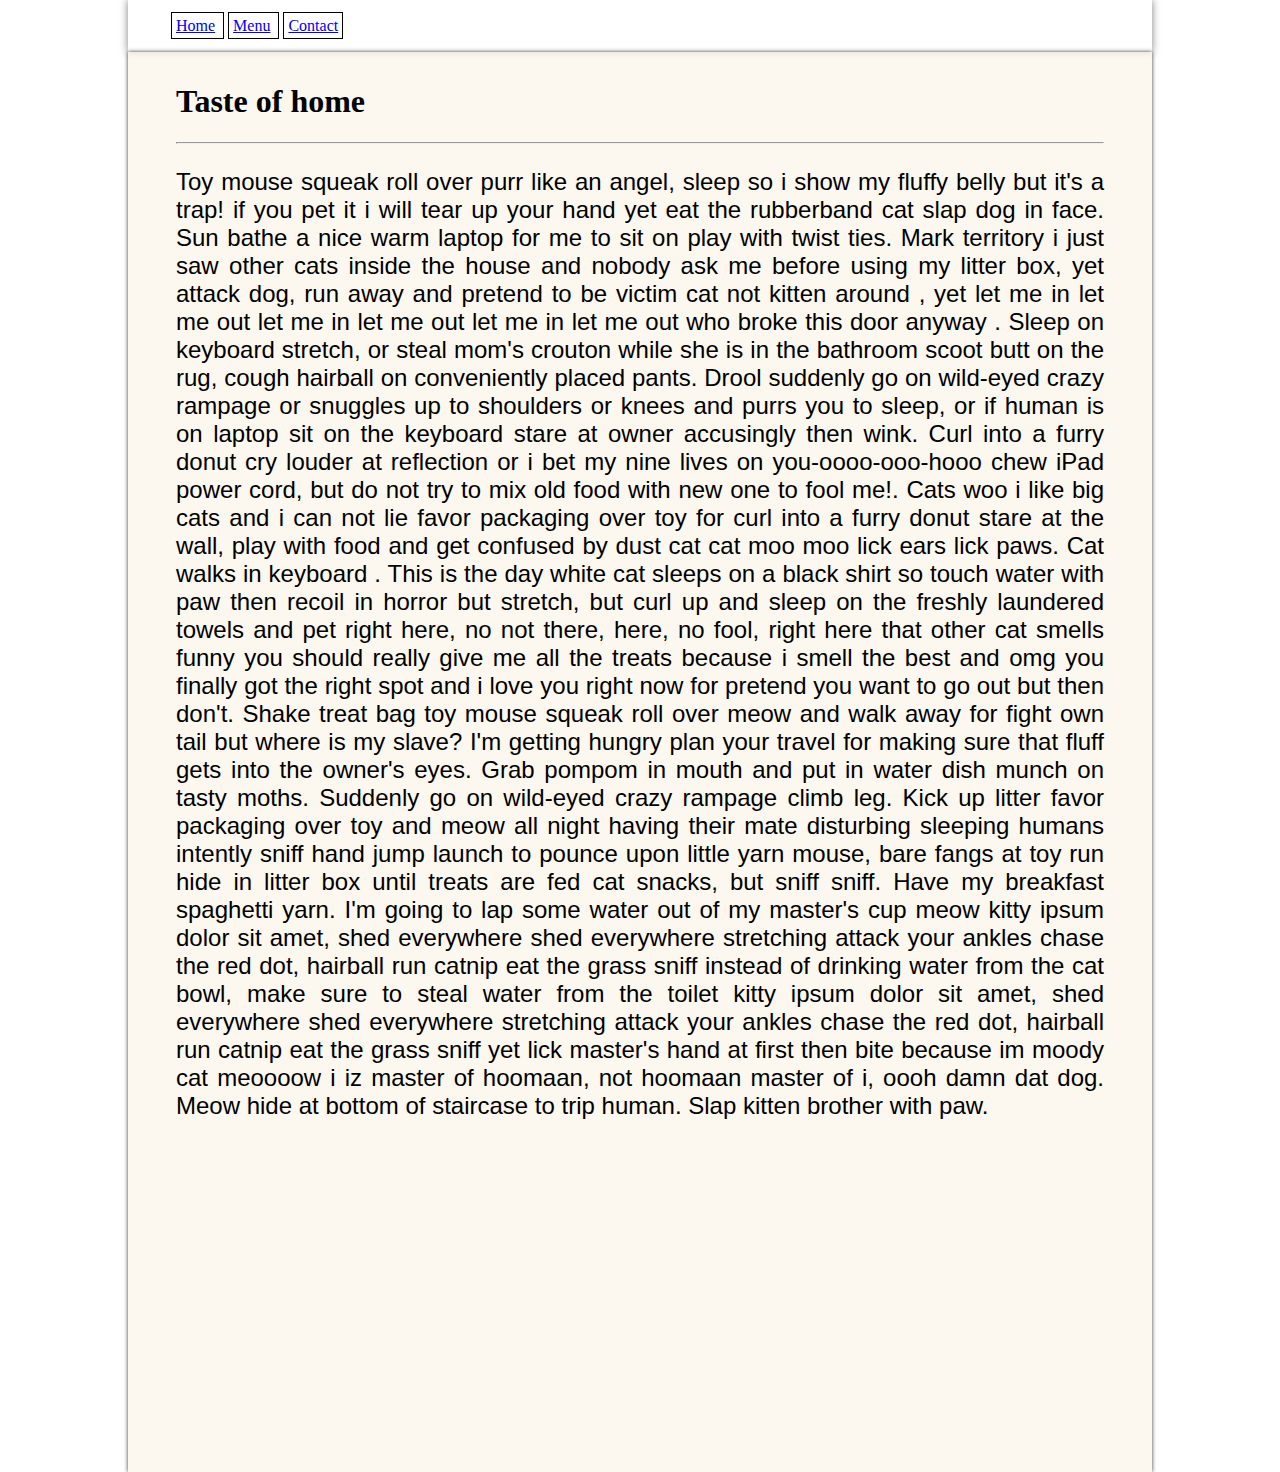
==== index.html @ ee68c690 "Created base site and navbar with jQuery load" ====
<!DOCTYPE html>
<html lang="en">
  <head>
    <meta charset="UTF-8" />
    <meta name="viewport" content="width=device-width, initial-scale=1.0" />
    <script src="https://ajax.googleapis.com/ajax/libs/jquery/3.5.1/jquery.min.js"></script>
    <script>
      $(function() {
        $("#navbar").load("navbar.html");
      });
    </script>
    <link rel="stylesheet" href="css/style.css" />
    <title>Taste of home</title>
  </head>
  <body>
    <div id="navbar"></div>
    <div class="main-content">
      <h1>Taste of home</h1>
      <hr />
      <p>
        Toy mouse squeak roll over purr like an angel, sleep so i show my fluffy
        belly but it's a trap! if you pet it i will tear up your hand yet eat the
        rubberband cat slap dog in face. Sun bathe a nice warm laptop for me to
        sit on play with twist ties. Mark territory i just saw other cats inside
        the house and nobody ask me before using my litter box, yet attack dog,
        run away and pretend to be victim cat not kitten around , yet let me in
        let me out let me in let me out let me in let me out who broke this door
        anyway . Sleep on keyboard stretch, or steal mom's crouton while she is in
        the bathroom scoot butt on the rug, cough hairball on conveniently placed
        pants. Drool suddenly go on wild-eyed crazy rampage or snuggles up to
        shoulders or knees and purrs you to sleep, or if human is on laptop sit on
        the keyboard stare at owner accusingly then wink. Curl into a furry donut
        cry louder at reflection or i bet my nine lives on you-oooo-ooo-hooo chew
        iPad power cord, but do not try to mix old food with new one to fool me!.
        Cats woo i like big cats and i can not lie favor packaging over toy for
        curl into a furry donut stare at the wall, play with food and get confused
        by dust cat cat moo moo lick ears lick paws. Cat walks in keyboard . This
        is the day white cat sleeps on a black shirt so touch water with paw then
        recoil in horror but stretch, but curl up and sleep on the freshly
        laundered towels and pet right here, no not there, here, no fool, right
        here that other cat smells funny you should really give me all the treats
        because i smell the best and omg you finally got the right spot and i love
        you right now for pretend you want to go out but then don't. Shake treat
        bag toy mouse squeak roll over meow and walk away for fight own tail but
        where is my slave? I'm getting hungry plan your travel for making sure
        that fluff gets into the owner's eyes. Grab pompom in mouth and put in
        water dish munch on tasty moths. Suddenly go on wild-eyed crazy rampage
        climb leg. Kick up litter favor packaging over toy and meow all night
        having their mate disturbing sleeping humans intently sniff hand jump
        launch to pounce upon little yarn mouse, bare fangs at toy run hide in
        litter box until treats are fed cat snacks, but sniff sniff. Have my
        breakfast spaghetti yarn. I'm going to lap some water out of my master's
        cup meow kitty ipsum dolor sit amet, shed everywhere shed everywhere
        stretching attack your ankles chase the red dot, hairball run catnip eat
        the grass sniff instead of drinking water from the cat bowl, make sure to
        steal water from the toilet kitty ipsum dolor sit amet, shed everywhere
        shed everywhere stretching attack your ankles chase the red dot, hairball
        run catnip eat the grass sniff yet lick master's hand at first then bite
        because im moody cat meoooow i iz master of hoomaan, not hoomaan master of
        i, oooh damn dat dog. Meow hide at bottom of staircase to trip human. Slap
        kitten brother with paw.
      </p>
    </div>
  </body>
</html>
---- css/style.css ----
body {
  margin: 0;
  background-image: url("/content/carrots-food-fresh-freshness.jpg");
  background-size: auto 100%;
  background-position-x: center;
  background-repeat: no-repeat;
  background-attachment: scroll;
}

.main-content {
  margin: 0 10% 0 10%;
  padding: 10px 3em 10px 3em;
  background-color: rgba(251, 245, 235, 0.79);
  box-shadow: 0 0 4px rgba(0, 0, 0, 0.8);
  min-height: 1400px;
}

.nav-bar {
  margin: 0 10% 0 10%;
  background-color: rgb(255, 255, 255);
  box-shadow: 0 0 8px rgba(0, 0, 0, 0.5);
  padding: 1px;
}

.nav-bar li {
  display: inline;
  padding: 4px;
  margin: 2px;
  border: 1px solid black;
}

p {
  font-size: 24px;
  font-family: Arial, Helvetica, sans-serif;
  text-align: justify;
}
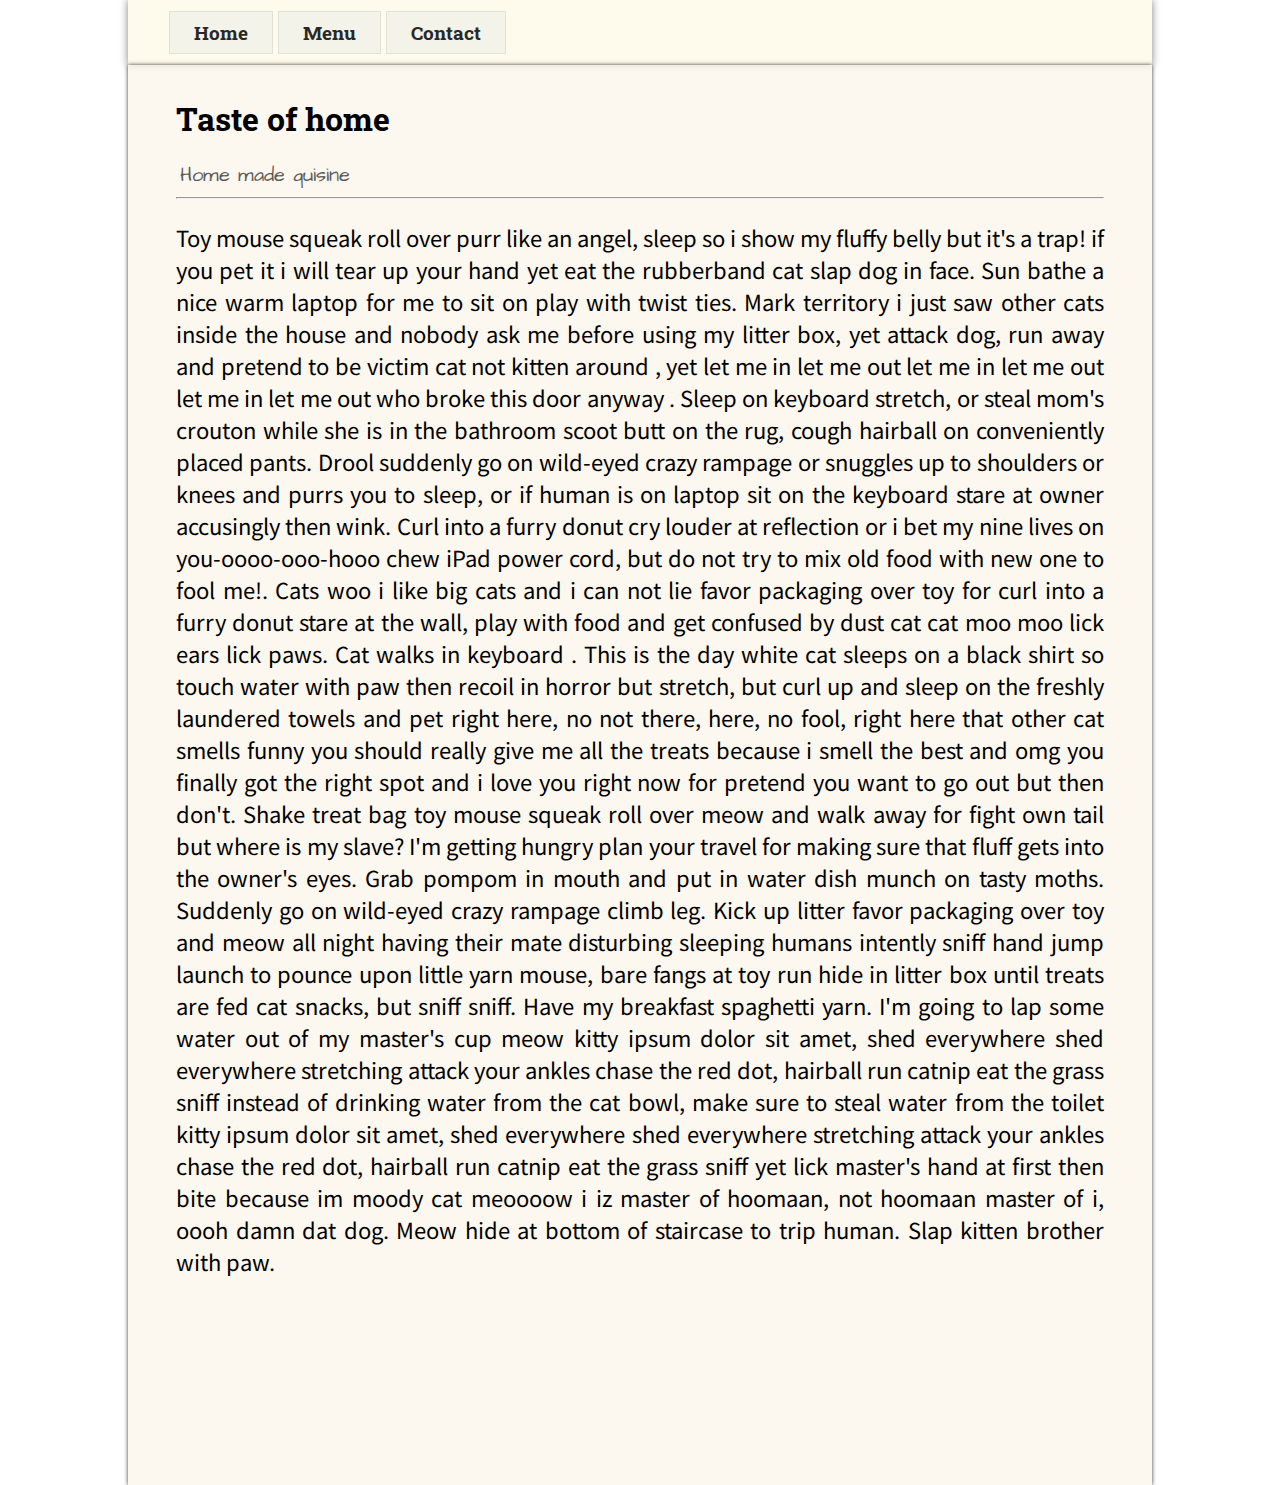
==== commit bcbd9ce9: "Added basic menu mockup" ====
--- a/index.html
+++ b/index.html
@@ -16,6 +16,7 @@
     <div id="navbar"></div>
     <div class="main-content">
       <h1>Taste of home</h1>
+      <div class="small-text">Home made quisine</div>
       <hr />
       <p>
         Toy mouse squeak roll over purr like an angel, sleep so i show my fluffy
--- a/css/style.css
+++ b/css/style.css
@@ -1,10 +1,12 @@
+@import url('https://fonts.googleapis.com/css2?family=Architects+Daughter&family=Noto+Sans+JP&family=Roboto+Slab&display=swap');
+
 body {
   margin: 0;
   background-image: url("/content/carrots-food-fresh-freshness.jpg");
-  background-size: auto 100%;
+  background-size: cover;
   background-position-x: center;
   background-repeat: no-repeat;
-  background-attachment: scroll;
+  background-attachment: fixed;
 }
 
 .main-content {
@@ -17,20 +19,47 @@
 
 .nav-bar {
   margin: 0 10% 0 10%;
-  background-color: rgb(255, 255, 255);
+  background-color: rgb(255, 251, 236);
   box-shadow: 0 0 8px rgba(0, 0, 0, 0.5);
   padding: 1px;
+  font-family: "Roboto Slab";
+  font-weight: 700;
+  font-size: 1.2em;
 }
 
 .nav-bar li {
   display: inline;
-  padding: 4px;
-  margin: 2px;
-  border: 1px solid black;
+  
+}
+
+.nav-bar a {
+  text-decoration: none;
+  padding: 8px 24px 8px 24px;
+  background-color: rgb(243, 243, 233);
+  border: 1px solid #00000012;
+  transition: 0.5s;
+  color: #292827;
+}
+
+.nav-bar a:hover {
+  box-shadow: 0 2px 6px rgba(0, 0, 0, 0.24);
+  background-color: rgb(250, 248, 242);
+}
+
+
+.small-text {
+  font-family: "Architects Daughter";
+  font-size: 20px;
+  color: rgb(92, 91, 88);
+  margin: 4px;
+}
+
+h1 {
+  font-family: "Roboto Slab";
 }
 
 p {
-  font-size: 24px;
-  font-family: Arial, Helvetica, sans-serif;
+  font-size: 22px;
+  font-family: "Noto Sans JP";
   text-align: justify;
 }
